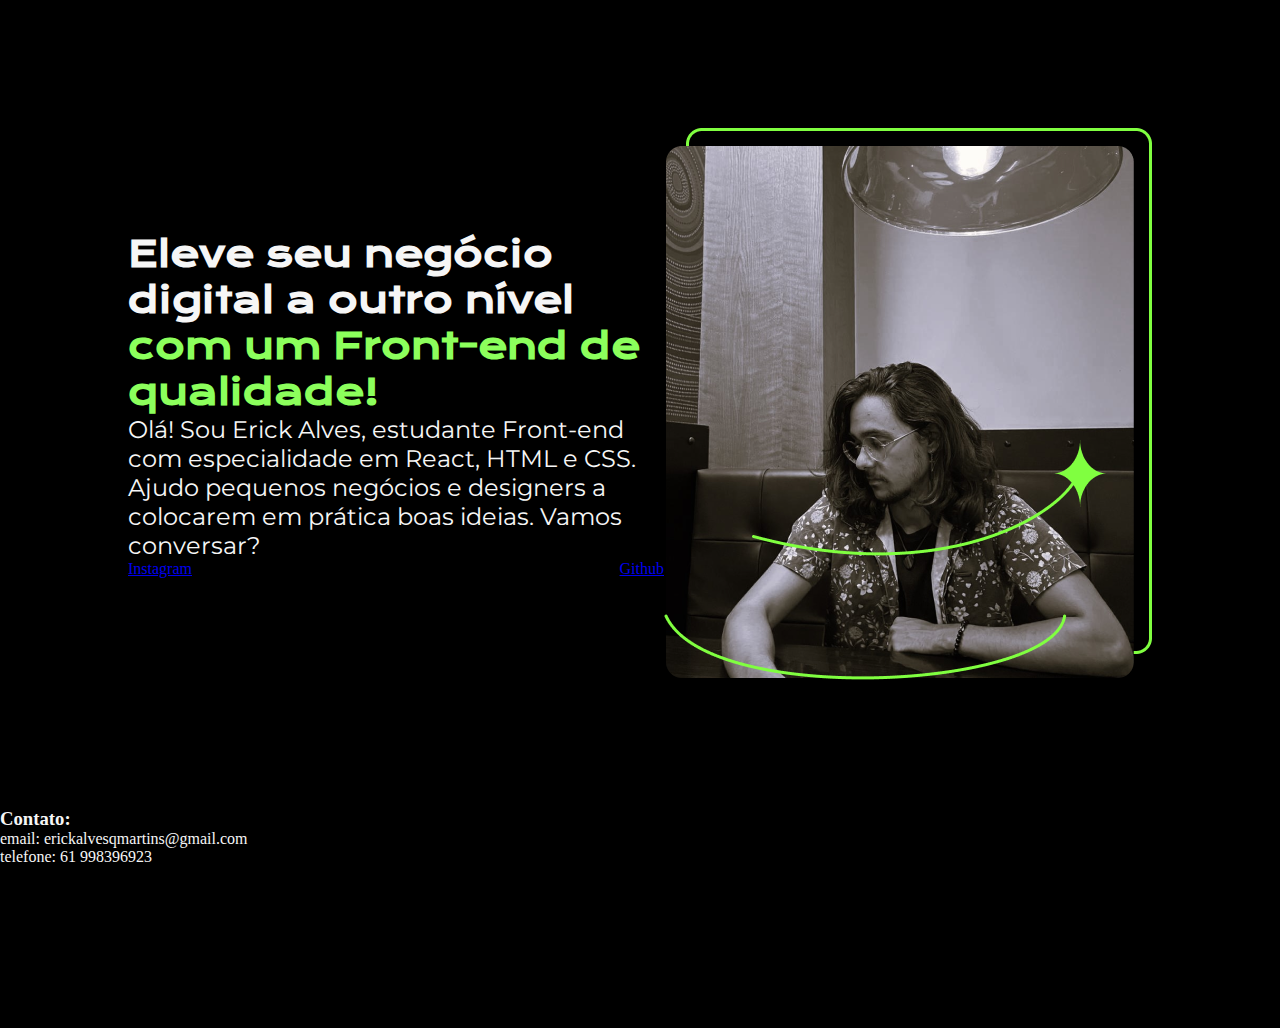
==== index.html @ 76fc48d1 "primeiro commit projeto porfolio" ====
<!DOCTYPE html>
<html lang="pt-br">
<head>
    <meta charset="UTF-8">
    <meta http-equiv="X-UA-Compatible">
    <meta name="viewport" content="width=device-width, initial-scale=1.0">
    <title>Portfolio de Erick</title>
    <link rel="stylesheet" href="style.css">
</head>
<body>

    <header></header>
    
    <main class="apresentacao">
        <section class="apresentacao__conteudo">
            <h1 class="apresentacao__conteudo__titulo">Eleve seu negócio digital a outro nível <strong class="titulo-destaque">com um Front-end de qualidade!</strong></h1>
            <p class="apresentacao__conteudo__texto">Olá! Sou Erick Alves, estudante Front-end com especialidade em React, HTML e CSS. Ajudo pequenos negócios e designers a colocarem em prática boas ideias. Vamos conversar?</p>
            <div class="apresentacao__links">
                <a href="https://Instagram.com/erickqmartins">Instagram</a>
                <a href="https://github.com/Erick-A-Martins">Github</a>
            </div>
        </section>
        <img src="./images/Imagem.png" alt="Foto do Erick Alves programando">
    </main>

    <footer>
        <h3>Contato:</h3>
        <ul>
            <li>email: erickalvesqmartins@gmail.com</li>
            <li>telefone: 61 998396923</li>
        </ul>
    </footer>

</body>
</html>
---- style.css ----
@import url('https://fonts.googleapis.com/css2?family=Krona+One&family=Montserrat&display=swap');

* {
    margin: 0;
    padding: 0;
}

body {
    height: 100vh; /* vh - viewport height */
    box-sizing: border-box; /* Não deixa elementos sairem do body */
    background-color: #000000;
    color: #F6F6F6;
}

.titulo-destaque {
    color: #8CFF5C;
}

.apresentacao {
    display: flex; /* Por padrao coloca os elementos em linha (row) - porem é possivel mudar usando flex-direction: column por exemplo que coloca os elementos na vertical*/;
    margin: 10%;
    align-items: center; /* alinhar os elementos, centralizando-os em relação a si mesmo */
    justify-content: space-between;
}

.apresentacao__conteudo {
    width: 615px;
}

.apresentacao__conteudo__titulo {
    font-size: 36px;
    font-family: 'Krona One', sans-serif;
}

.apresentacao__conteudo__texto {
    font-size: 24px;
    font-family: 'Montserrat', sans-serif;
}

.apresentacao__links {
    display: flex;
    justify-content: space-between;
}
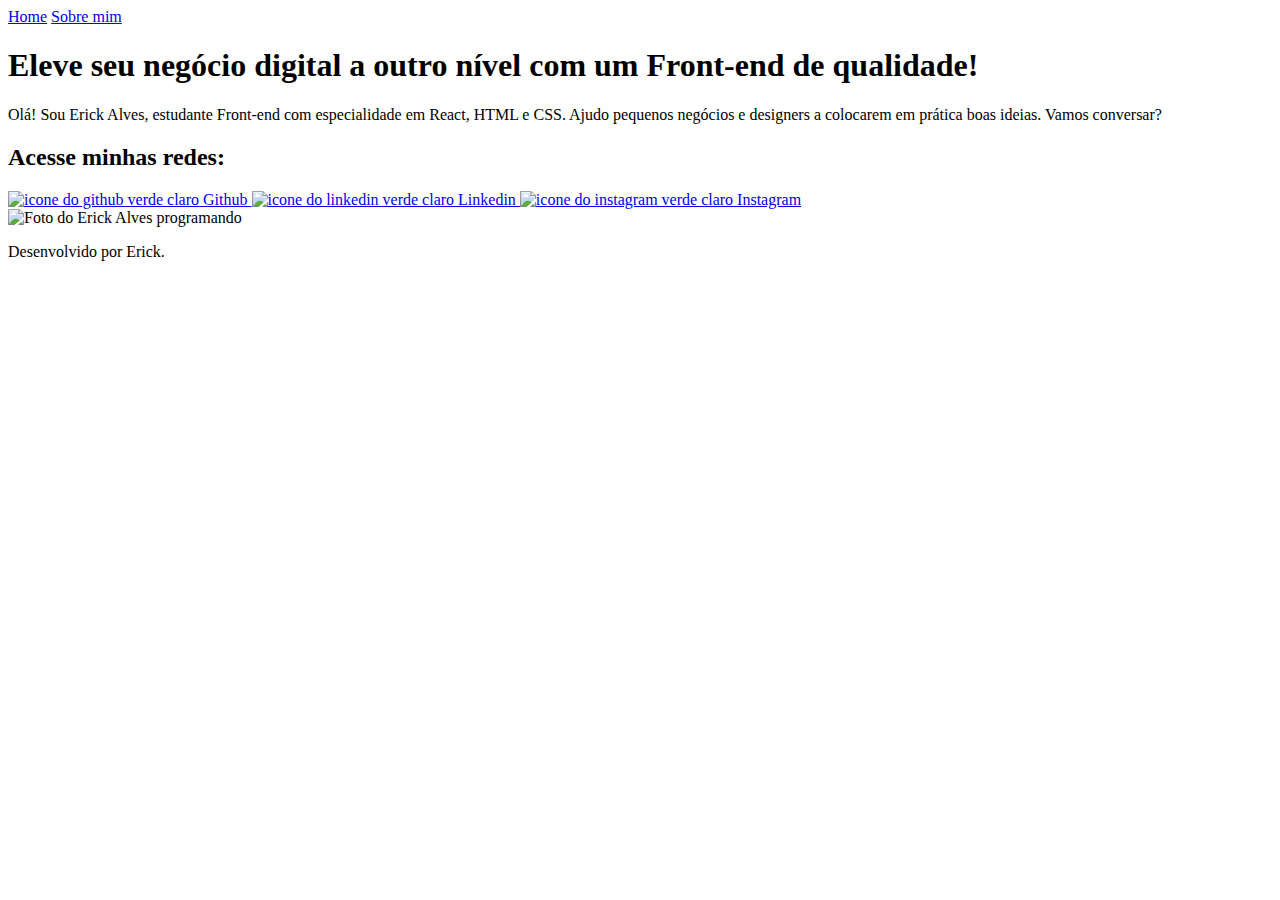
==== commit 34d42620: "add about me page" ====
--- a/index.html
+++ b/index.html
@@ -5,30 +5,46 @@
     <meta http-equiv="X-UA-Compatible">
     <meta name="viewport" content="width=device-width, initial-scale=1.0">
     <title>Portfolio de Erick</title>
-    <link rel="stylesheet" href="style.css">
+    <link rel="stylesheet" href="./styles/style.css">
 </head>
 <body>
 
-    <header></header>
+    <header class="cabecalho">
+
+        <nav class="cabecalho__menu">
+            <a class="cabecalho__menu__link" href="index.html">Home</a>
+            <a class="cabecalho__menu__link" href="about.html">Sobre mim</a> 
+        </nav>
+
+    </header>
     
     <main class="apresentacao">
         <section class="apresentacao__conteudo">
             <h1 class="apresentacao__conteudo__titulo">Eleve seu negócio digital a outro nível <strong class="titulo-destaque">com um Front-end de qualidade!</strong></h1>
             <p class="apresentacao__conteudo__texto">Olá! Sou Erick Alves, estudante Front-end com especialidade em React, HTML e CSS. Ajudo pequenos negócios e designers a colocarem em prática boas ideias. Vamos conversar?</p>
             <div class="apresentacao__links">
-                <a href="https://Instagram.com/erickqmartins">Instagram</a>
-                <a href="https://github.com/Erick-A-Martins">Github</a>
+
+                <h2 class="apresentacao__links__subtitulo">Acesse minhas redes:</h2>
+                <a class="apresentacao__links__botao" href="https://github.com/Erick-A-Martins">
+                    <img src="./assets/github.png" alt="icone do github verde claro">
+                    Github
+                </a>
+                <a class="apresentacao__links__botao" href="https://www.linkedin.com/in/erickalvesmartins/">
+                    <img src="./assets/linkedin.png" alt="icone do linkedin verde claro">
+                    Linkedin
+                </a>
+                <a class="apresentacao__links__botao" href="https://Instagram.com/erickqmartins">
+                    <img src="./assets/instagram.png" alt="icone do instagram verde claro">
+                    Instagram
+                </a>
+
             </div>
         </section>
-        <img src="./images/Imagem.png" alt="Foto do Erick Alves programando">
+        <img src="./assets/Imagem.png" alt="Foto do Erick Alves programando">
     </main>
 
-    <footer>
-        <h3>Contato:</h3>
-        <ul>
-            <li>email: erickalvesqmartins@gmail.com</li>
-            <li>telefone: 61 998396923</li>
-        </ul>
+    <footer class="rodape">
+        <p>Desenvolvido por Erick.</p>
     </footer>
 
 </body>
